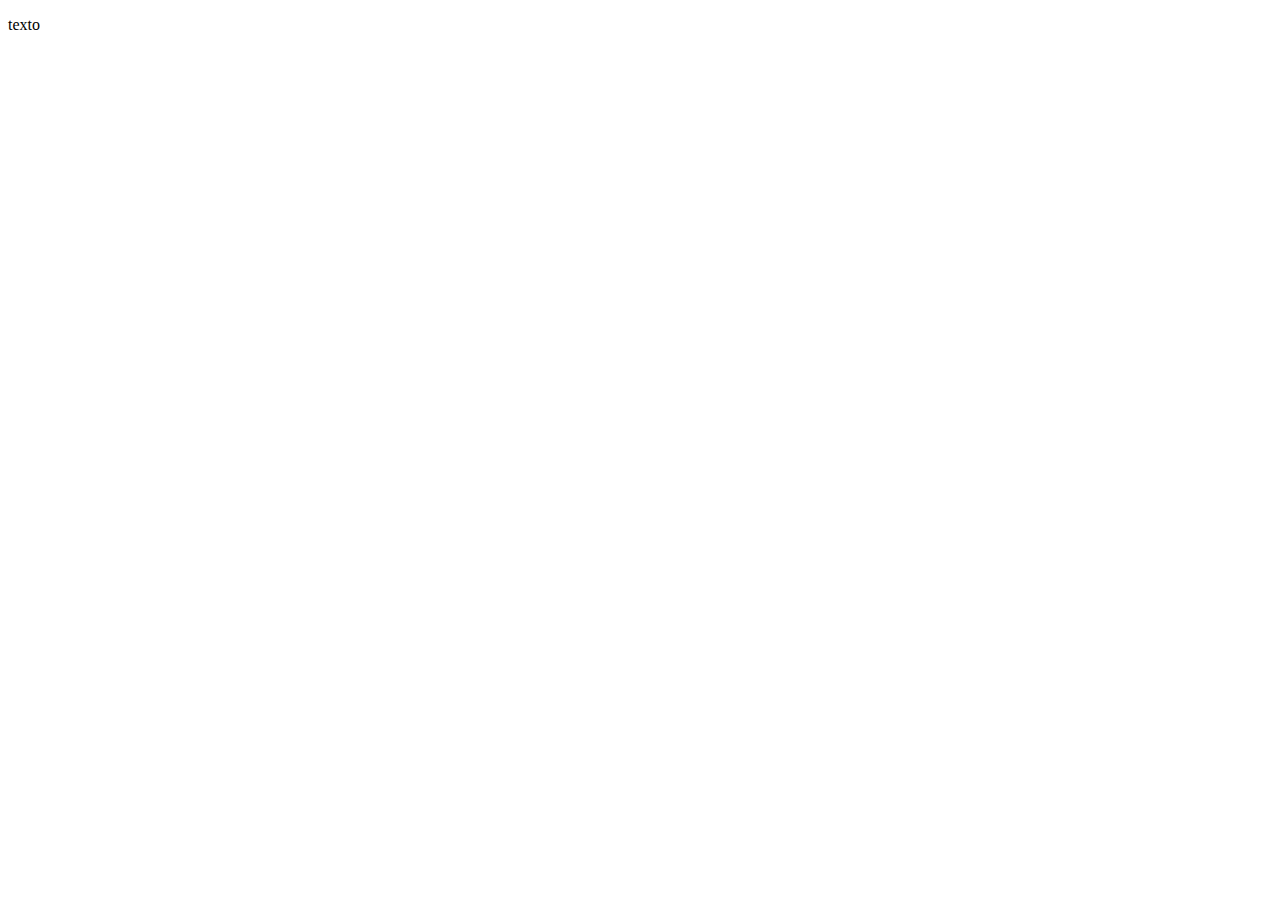
==== rm98290/index.html @ e9f77e79 "arrumando organizacao" ====
<!DOCTYPE html>
<html lang="pt-br">
<head>
    <meta charset="UTF-8">
    <meta http-equiv="X-UA-Compatible" content="IE=edge">
    <meta name="viewport" content="width=device-width, initial-scale=1.0">
    <title>Titulo</title>
</head>
<body>
    <p>texto</p>
</body>
</html>
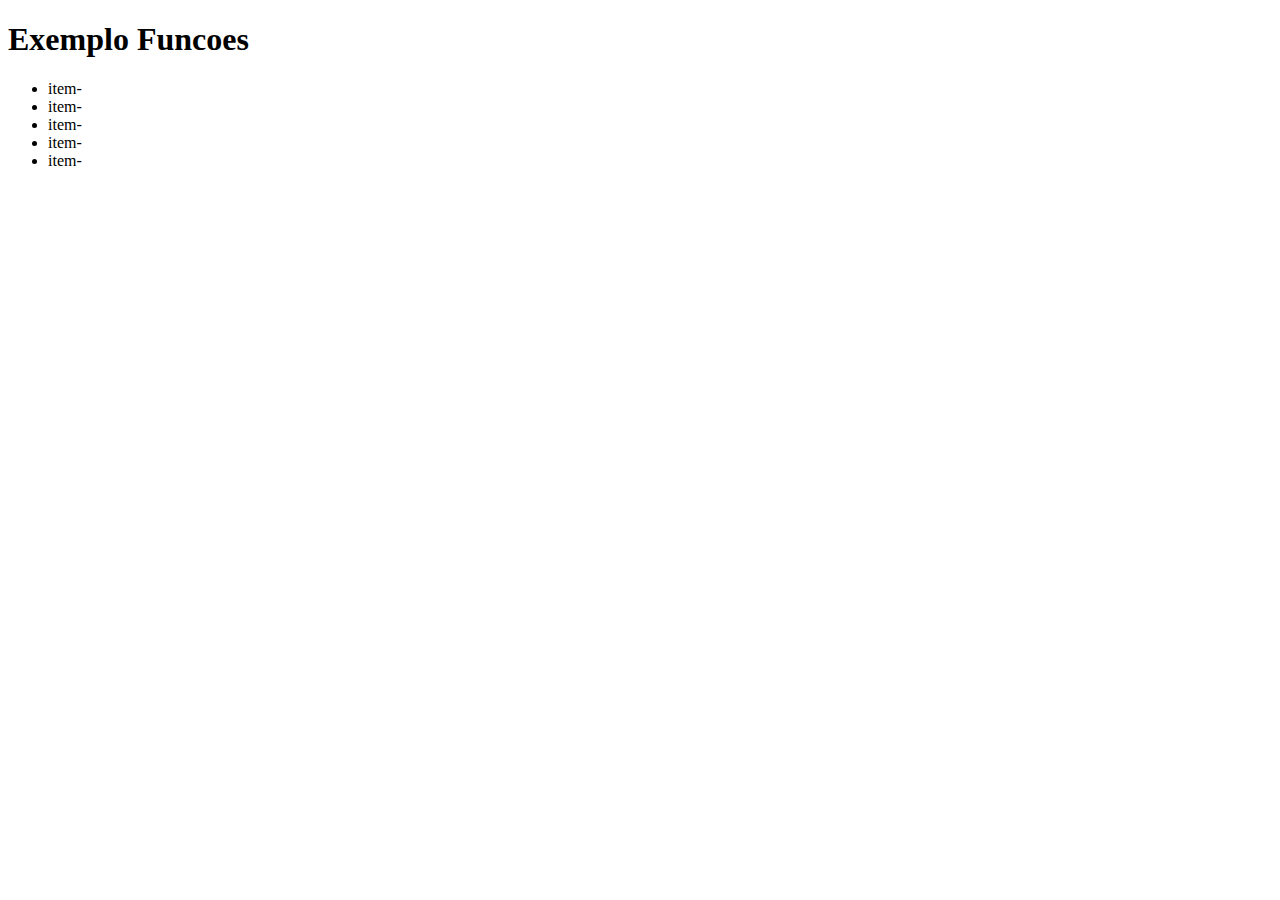
==== commit 0bd39646: "Mudanca Js" ====
--- a/rm98290/index.html
+++ b/rm98290/index.html
@@ -5,8 +5,21 @@
     <meta http-equiv="X-UA-Compatible" content="IE=edge">
     <meta name="viewport" content="width=device-width, initial-scale=1.0">
     <title>Titulo</title>
+
+    <script src="./js/script.js" defer></script>
+
 </head>
 <body>
-    <p>texto</p>
+    <h1>Exemplo Funcoes</h1>
+    <div id="div-box">
+        <ul>
+            <li>item-</li>
+            <li>item-</li>
+            <li>item-</li>
+            <li>item-</li>
+            <li>item-</li>
+        </ul>
+    </div>
+
 </body>
 </html>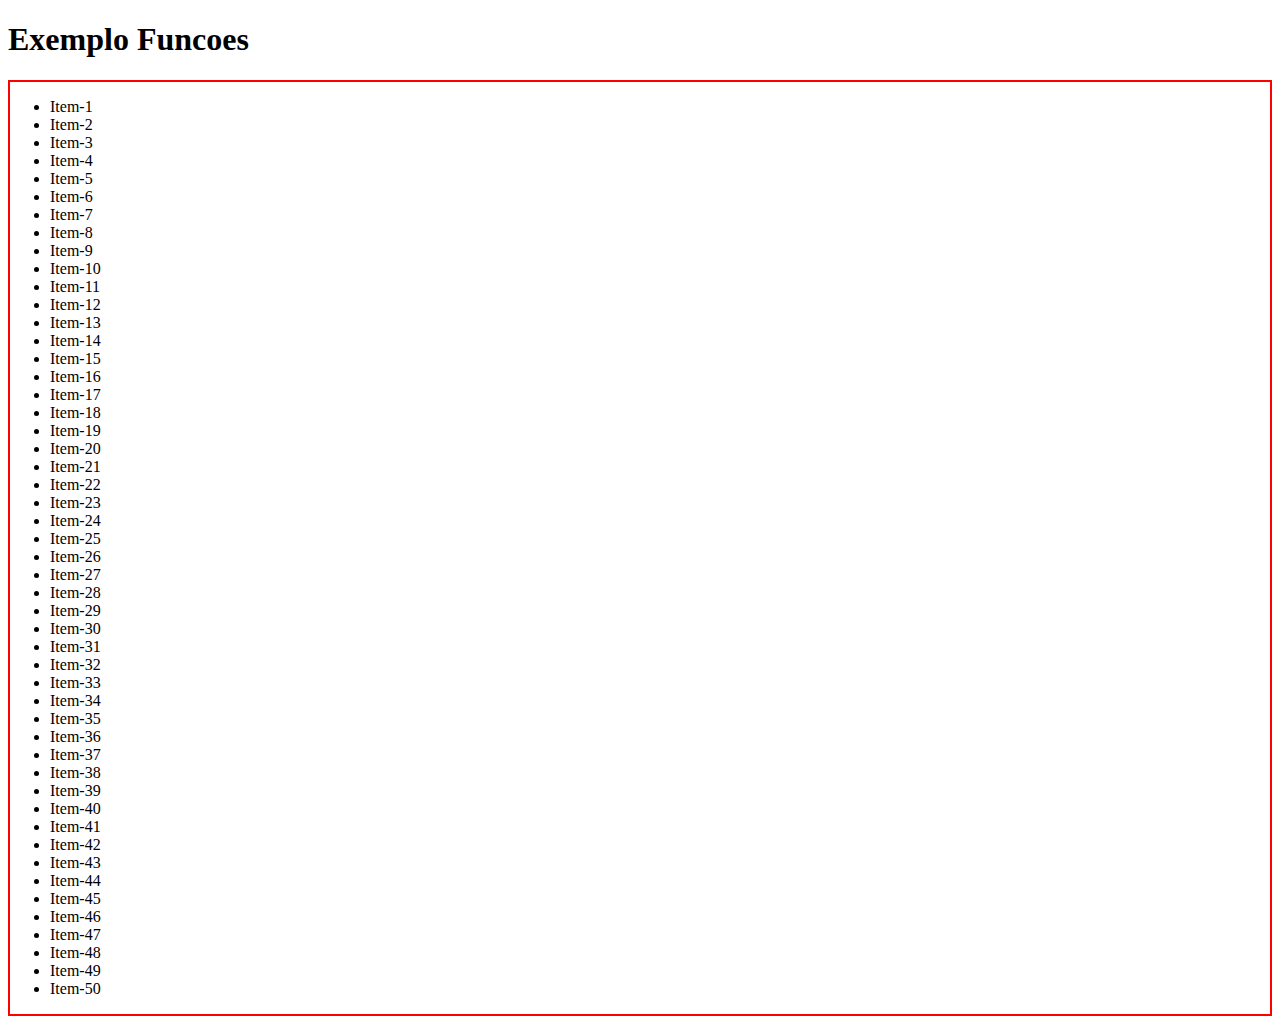
==== commit c988b3e7: "Aprendendo a fazer map para encontrar texto" ====
--- a/rm98290/index.html
+++ b/rm98290/index.html
@@ -8,16 +8,69 @@
 
     <script src="./js/script.js" defer></script>
 
+    <style>
+        /* # e utilizado para reconhecer div */
+        #div-box{
+            border: 2px solid red;
+        }
+    </style>
+
 </head>
 <body>
     <h1>Exemplo Funcoes</h1>
     <div id="div-box">
+        <!-- ul>li*50{Item-$} -->
         <ul>
-            <li>item-</li>
-            <li>item-</li>
-            <li>item-</li>
-            <li>item-</li>
-            <li>item-</li>
+            <li>Item-1</li>
+            <li>Item-2</li>
+            <li>Item-3</li>
+            <li>Item-4</li>
+            <li>Item-5</li>
+            <li>Item-6</li>
+            <li>Item-7</li>
+            <li>Item-8</li>
+            <li>Item-9</li>
+            <li>Item-10</li>
+            <li>Item-11</li>
+            <li>Item-12</li>
+            <li>Item-13</li>
+            <li>Item-14</li>
+            <li>Item-15</li>
+            <li>Item-16</li>
+            <li>Item-17</li>
+            <li>Item-18</li>
+            <li>Item-19</li>
+            <li>Item-20</li>
+            <li>Item-21</li>
+            <li>Item-22</li>
+            <li>Item-23</li>
+            <li>Item-24</li>
+            <li>Item-25</li>
+            <li>Item-26</li>
+            <li>Item-27</li>
+            <li>Item-28</li>
+            <li>Item-29</li>
+            <li>Item-30</li>
+            <li>Item-31</li>
+            <li>Item-32</li>
+            <li>Item-33</li>
+            <li>Item-34</li>
+            <li>Item-35</li>
+            <li>Item-36</li>
+            <li>Item-37</li>
+            <li>Item-38</li>
+            <li>Item-39</li>
+            <li>Item-40</li>
+            <li>Item-41</li>
+            <li>Item-42</li>
+            <li>Item-43</li>
+            <li>Item-44</li>
+            <li>Item-45</li>
+            <li>Item-46</li>
+            <li>Item-47</li>
+            <li>Item-48</li>
+            <li>Item-49</li>
+            <li>Item-50</li>
         </ul>
     </div>
 
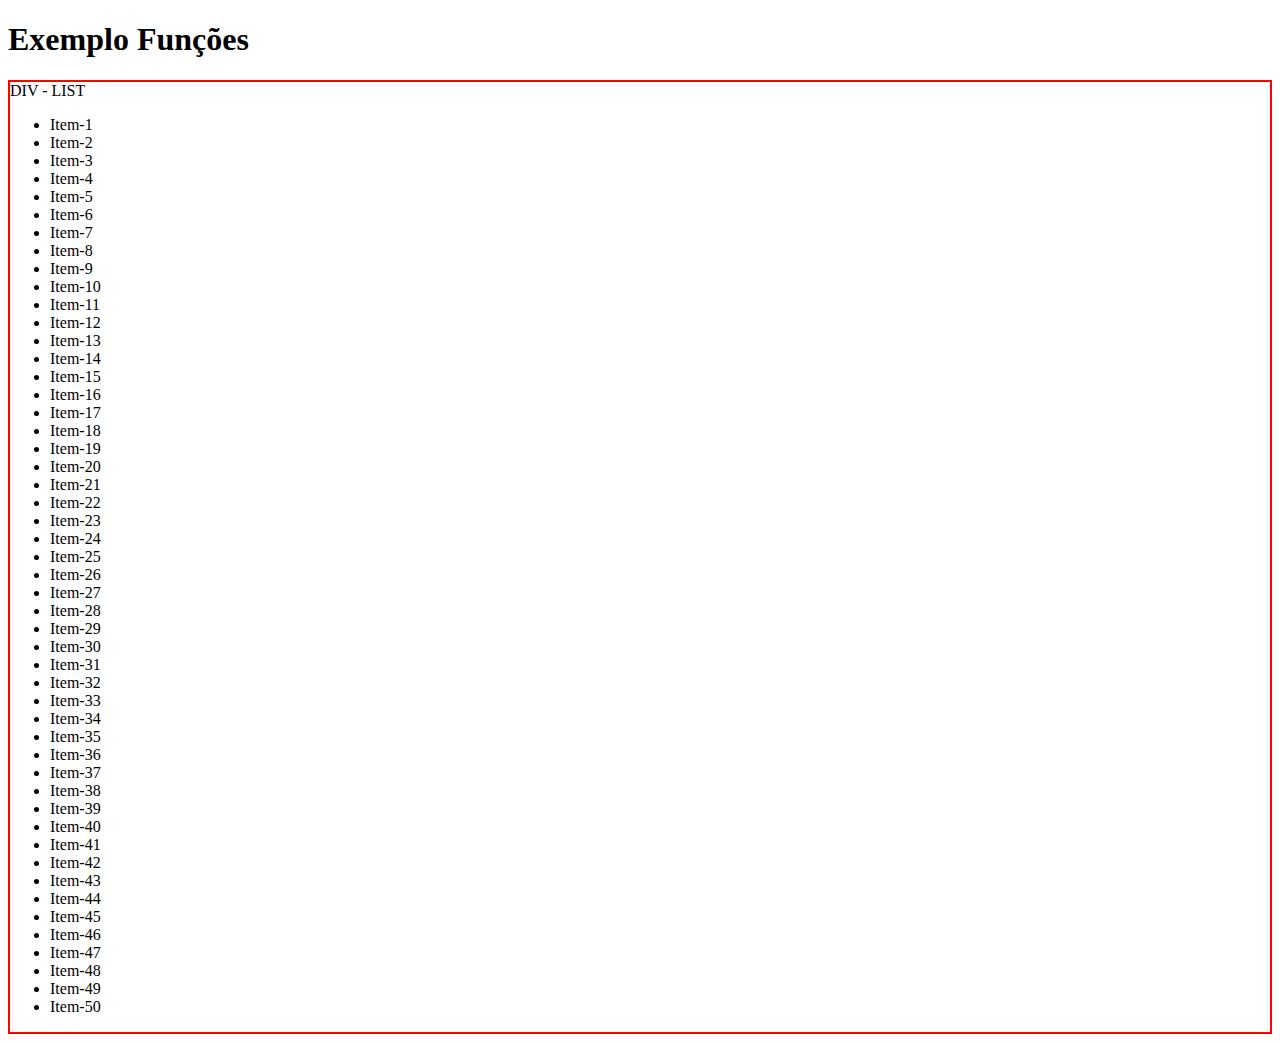
==== commit a494ed7f: "configurnado tela de login" ====
--- a/rm98290/index.html
+++ b/rm98290/index.html
@@ -1,78 +1,85 @@
-<!DOCTYPE html>
-<html lang="pt-br">
-<head>
-    <meta charset="UTF-8">
-    <meta http-equiv="X-UA-Compatible" content="IE=edge">
-    <meta name="viewport" content="width=device-width, initial-scale=1.0">
-    <title>Titulo</title>
+<!Doctype html>
+<html lang="pt-br" dir="ltr">
+	<head>
+		<meta charset="UTF-8">
+		<meta name="viewport" content="width=device-width, initial-scale=1.0">
+		<title>EXEMPLO FUNCTIONS</title>
 
-    <script src="./js/script.js" defer></script>
+		<script src="./js/script.js" defer></script>
 
-    <style>
-        /* # e utilizado para reconhecer div */
-        #div-box{
-            border: 2px solid red;
-        }
-    </style>
+		<style>
+			#div-box{
+				border: 2px solid #ff0000;
+			}
 
-</head>
-<body>
-    <h1>Exemplo Funcoes</h1>
-    <div id="div-box">
-        <!-- ul>li*50{Item-$} -->
-        <ul>
-            <li>Item-1</li>
-            <li>Item-2</li>
-            <li>Item-3</li>
-            <li>Item-4</li>
-            <li>Item-5</li>
-            <li>Item-6</li>
-            <li>Item-7</li>
-            <li>Item-8</li>
-            <li>Item-9</li>
-            <li>Item-10</li>
-            <li>Item-11</li>
-            <li>Item-12</li>
-            <li>Item-13</li>
-            <li>Item-14</li>
-            <li>Item-15</li>
-            <li>Item-16</li>
-            <li>Item-17</li>
-            <li>Item-18</li>
-            <li>Item-19</li>
-            <li>Item-20</li>
-            <li>Item-21</li>
-            <li>Item-22</li>
-            <li>Item-23</li>
-            <li>Item-24</li>
-            <li>Item-25</li>
-            <li>Item-26</li>
-            <li>Item-27</li>
-            <li>Item-28</li>
-            <li>Item-29</li>
-            <li>Item-30</li>
-            <li>Item-31</li>
-            <li>Item-32</li>
-            <li>Item-33</li>
-            <li>Item-34</li>
-            <li>Item-35</li>
-            <li>Item-36</li>
-            <li>Item-37</li>
-            <li>Item-38</li>
-            <li>Item-39</li>
-            <li>Item-40</li>
-            <li>Item-41</li>
-            <li>Item-42</li>
-            <li>Item-43</li>
-            <li>Item-44</li>
-            <li>Item-45</li>
-            <li>Item-46</li>
-            <li>Item-47</li>
-            <li>Item-48</li>
-            <li>Item-49</li>
-            <li>Item-50</li>
-        </ul>
-    </div>
 
-</body>
-</html>+
+		</style>
+
+	</head>
+	<body>
+		<h1>Exemplo Funções</h1>
+
+		<!-- div>ul>li*5{Item-} -->
+
+		<div id="div-box">
+			DIV - LIST
+			
+
+			<ul>
+				<li>Item-1</li>
+				<li>Item-2</li>
+				<li>Item-3</li>
+				<li>Item-4</li>
+				<li>Item-5</li>
+				<li>Item-6</li>
+				<li>Item-7</li>
+				<li>Item-8</li>
+				<li>Item-9</li>
+				<li>Item-10</li>
+				<li>Item-11</li>
+				<li>Item-12</li>
+				<li>Item-13</li>
+				<li>Item-14</li>
+				<li>Item-15</li>
+				<li>Item-16</li>
+				<li>Item-17</li>
+				<li>Item-18</li>
+				<li>Item-19</li>
+				<li>Item-20</li>
+				<li>Item-21</li>
+				<li>Item-22</li>
+				<li>Item-23</li>
+				<li>Item-24</li>
+				<li>Item-25</li>
+				<li>Item-26</li>
+				<li>Item-27</li>
+				<li>Item-28</li>
+				<li>Item-29</li>
+				<li>Item-30</li>
+				<li>Item-31</li>
+				<li>Item-32</li>
+				<li>Item-33</li>
+				<li>Item-34</li>
+				<li>Item-35</li>
+				<li>Item-36</li>
+				<li>Item-37</li>
+				<li>Item-38</li>
+				<li>Item-39</li>
+				<li>Item-40</li>
+				<li>Item-41</li>
+				<li>Item-42</li>
+				<li>Item-43</li>
+				<li>Item-44</li>
+				<li>Item-45</li>
+				<li>Item-46</li>
+				<li>Item-47</li>
+				<li>Item-48</li>
+				<li>Item-49</li>
+				<li>Item-50</li>
+			</ul>
+
+		</div>
+
+	</body>
+</html>
